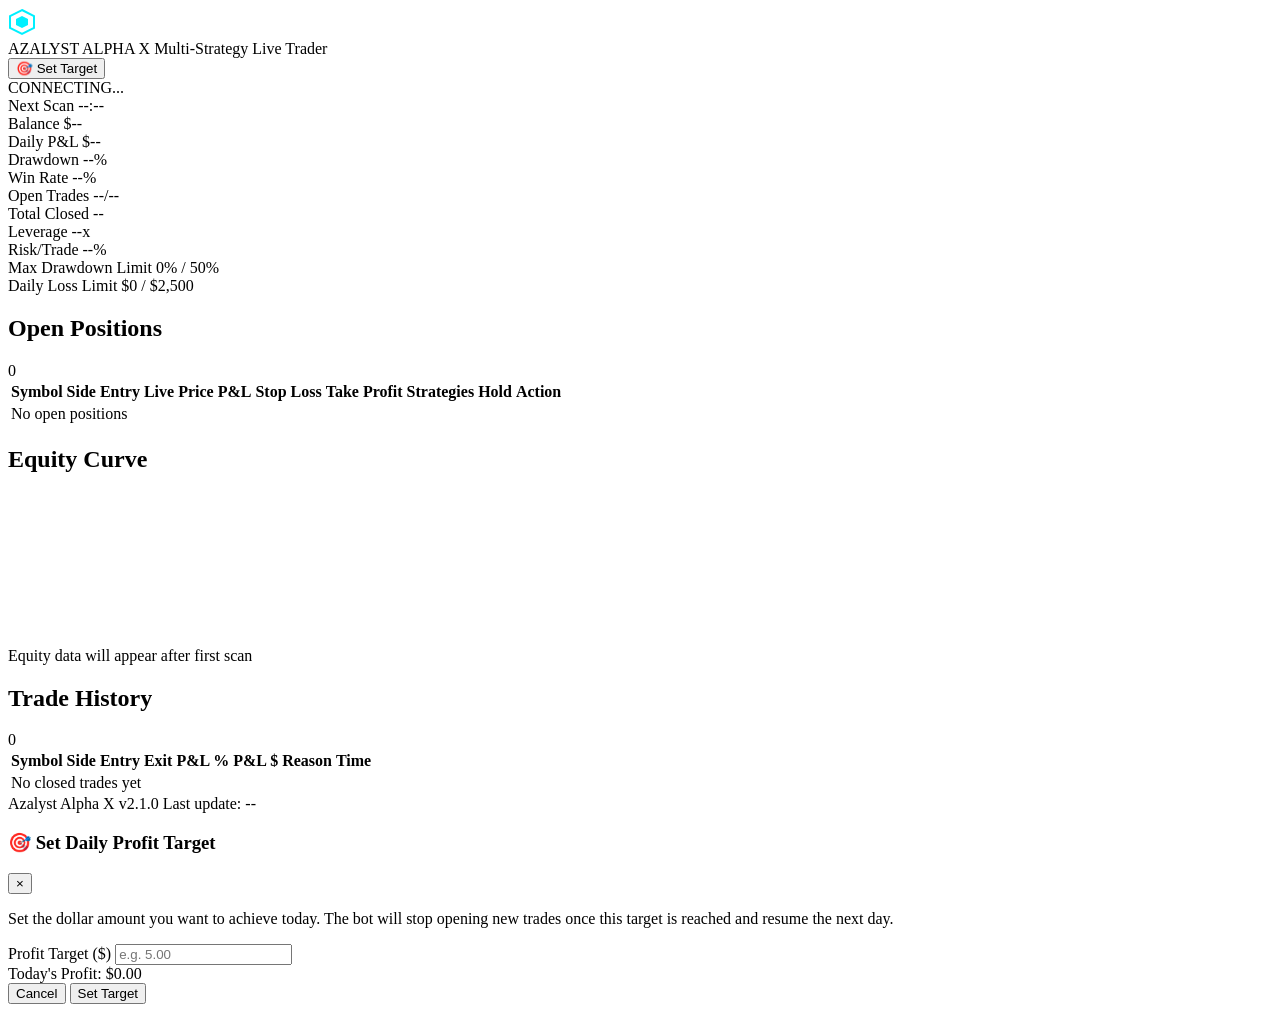
==== azalyst/dashboard/templates/index.html @ dfea7363 "Added Trailing Stop Loss" ====
<!DOCTYPE html>
<html lang="en">
<head>
    <meta charset="UTF-8">
    <meta name="viewport" content="width=device-width, initial-scale=1.0">
    <title>Azalyst Alpha X — Live Trading Dashboard</title>
    <meta name="description" content="Real-time multi-strategy crypto trading dashboard with prop firm risk management">
    <link rel="preconnect" href="https://fonts.googleapis.com">
    <link rel="preconnect" href="https://fonts.gstatic.com" crossorigin>
    <link href="https://fonts.googleapis.com/css2?family=Inter:wght@300;400;500;600;700;800;900&family=JetBrains+Mono:wght@400;500;600&display=swap" rel="stylesheet">
    <link rel="stylesheet" href="/static/style.css">
</head>
<body>

    <div class="app-container">

        <header class="top-bar">
            <div class="logo-section">
                <div class="logo-icon">
                    <svg width="28" height="28" viewBox="0 0 28 28" fill="none">
                        <path d="M14 2L26 8V20L14 26L2 20V8L14 2Z" stroke="url(#logoGrad)" stroke-width="2" fill="none"/>
                        <path d="M14 8L20 11V17L14 20L8 17V11L14 8Z" fill="url(#logoGrad)"/>
                        <defs><linearGradient id="logoGrad" x1="2" y1="2" x2="26" y2="26"><stop stop-color="#00F0FF"/><stop offset="1" stop-color="#8B5CF6"/></linearGradient></defs>
                    </svg>
                </div>
                <div class="logo-text">
                    <span class="brand">AZALYST ALPHA X</span>
                    <span class="sub">Multi-Strategy Live Trader</span>
                </div>
            </div>
            <div class="header-right">
                <button class="target-btn" id="openTargetModal" title="Set Daily Profit Target">
                    🎯 <span id="targetBtnLabel">Set Target</span>
                </button>
                <div class="status-pill" id="statusPill">
                    <span class="pulse"></span>
                    <span id="modeLabel">CONNECTING...</span>
                </div>
                <div class="scan-info">
                    <span class="label">Next Scan</span>
                    <span class="value" id="nextScanCountdown">--:--</span>
                </div>
            </div>
        </header>

        <section class="metrics-row" id="metricsRow">
            <div class="metric-card">
                <span class="metric-label">Balance</span>
                <span class="metric-value" id="metricBalance">$--</span>
            </div>
            <div class="metric-card">
                <span class="metric-label">Daily P&L</span>
                <span class="metric-value" id="metricDailyPnl">$--</span>
            </div>
            <div class="metric-card">
                <span class="metric-label">Drawdown</span>
                <span class="metric-value" id="metricDrawdown">--%</span>
            </div>
            <div class="metric-card">
                <span class="metric-label">Win Rate</span>
                <span class="metric-value" id="metricWinRate">--%</span>
            </div>
            <div class="metric-card">
                <span class="metric-label">Open Trades</span>
                <span class="metric-value" id="metricOpenCount">--/--</span>
            </div>
            <div class="metric-card">
                <span class="metric-label">Total Closed</span>
                <span class="metric-value" id="metricClosedCount">--</span>
            </div>
            <div class="metric-card">
                <span class="metric-label">Leverage</span>
                <span class="metric-value" id="metricLeverage">--x</span>
            </div>
            <div class="metric-card">
                <span class="metric-label">Risk/Trade</span>
                <span class="metric-value" id="metricRisk">--%</span>
            </div>
        </section>

        <section class="prop-firm-bar" id="propFirmBar">
            <div class="prop-limit">
                <div class="prop-header">
                    <span class="prop-label">Max Drawdown Limit</span>
                    <span class="prop-value" id="propDdValue">0% / 50%</span>
                </div>
                <div class="progress-track">
                    <div class="progress-fill dd-fill" id="propDdFill" style="width: 0%"></div>
                </div>
            </div>
            <div class="prop-limit">
                <div class="prop-header">
                    <span class="prop-label">Daily Loss Limit</span>
                    <span class="prop-value" id="propDailyValue">$0 / $2,500</span>
                </div>
                <div class="progress-track">
                    <div class="progress-fill daily-fill" id="propDailyFill" style="width: 0%"></div>
                </div>
            </div>
            <div class="prop-limit daily-target-bar" id="dailyTargetBar" style="display:none;">
                <div class="prop-header">
                    <span class="prop-label">🎯 Daily Profit Target</span>
                    <span class="prop-value" id="propTargetValue">$0 / $0</span>
                </div>
                <div class="progress-track">
                    <div class="progress-fill target-fill" id="propTargetFill" style="width: 0%"></div>
                </div>
            </div>
        </section>

        <section class="main-grid">

            <div class="panel open-trades-panel">
                <div class="panel-header">
                    <h2>Open Positions</h2>
                    <span class="badge" id="openBadge">0</span>
                </div>
                <div class="table-wrap">
                    <table id="openTradesTable">
                        <thead>
                            <tr>
                                <th>Symbol</th>
                                <th>Side</th>
                                <th>Entry</th>
                                <th>Live Price</th>
                                <th>P&L</th>
                                <th>Stop Loss</th>
                                <th>Take Profit</th>
                                <th>Strategies</th>
                                <th>Hold</th>
                                <th>Action</th>
                            </tr>
                        </thead>
                        <tbody id="openTradesBody">
                            <tr class="empty-row"><td colspan="10">No open positions</td></tr>
                        </tbody>
                    </table>
                </div>
            </div>

            <div class="panel equity-panel">
                <div class="panel-header">
                    <h2>Equity Curve</h2>
                </div>
                <div class="chart-container">
                    <canvas id="equityChart"></canvas>
                    <div class="chart-empty" id="chartEmpty">Equity data will appear after first scan</div>
                </div>
            </div>

        </section>

        <section class="closed-section">
            <div class="panel closed-trades-panel">
                <div class="panel-header">
                    <h2>Trade History</h2>
                    <span class="badge" id="closedBadge">0</span>
                </div>
                <div class="table-wrap">
                    <table id="closedTradesTable">
                        <thead>
                            <tr>
                                <th>Symbol</th>
                                <th>Side</th>
                                <th>Entry</th>
                                <th>Exit</th>
                                <th>P&L %</th>
                                <th>P&L $</th>
                                <th>Reason</th>
                                <th>Time</th>
                            </tr>
                        </thead>
                        <tbody id="closedTradesBody">
                            <tr class="empty-row"><td colspan="8">No closed trades yet</td></tr>
                        </tbody>
                    </table>
                </div>
            </div>
        </section>

        <footer class="footer-bar">
            <span>Azalyst Alpha X v2.1.0</span>
            <span id="lastUpdate">Last update: --</span>
        </footer>

    </div>

    <!-- Daily Profit Target Modal -->
    <div class="modal-overlay" id="targetModalOverlay">
        <div class="modal-card">
            <div class="modal-header">
                <h3>🎯 Set Daily Profit Target</h3>
                <button class="modal-close" id="closeTargetModal">&times;</button>
            </div>
            <div class="modal-body">
                <p class="modal-desc">Set the dollar amount you want to achieve today. The bot will stop opening new trades once this target is reached and resume the next day.</p>
                <div class="modal-input-group">
                    <label for="dailyTargetInput">Profit Target ($)</label>
                    <input type="number" id="dailyTargetInput" placeholder="e.g. 5.00" min="0" step="0.01">
                </div>
                <div class="modal-current">
                    <span>Today's Profit:</span>
                    <span class="modal-current-value" id="modalCurrentPnl">$0.00</span>
                </div>
            </div>
            <div class="modal-footer">
                <button class="modal-btn-cancel" id="cancelTarget">Cancel</button>
                <button class="modal-btn-save" id="saveTarget">Set Target</button>
            </div>
        </div>
    </div>

    <script src="/static/app.js"></script>
</body>
</html>
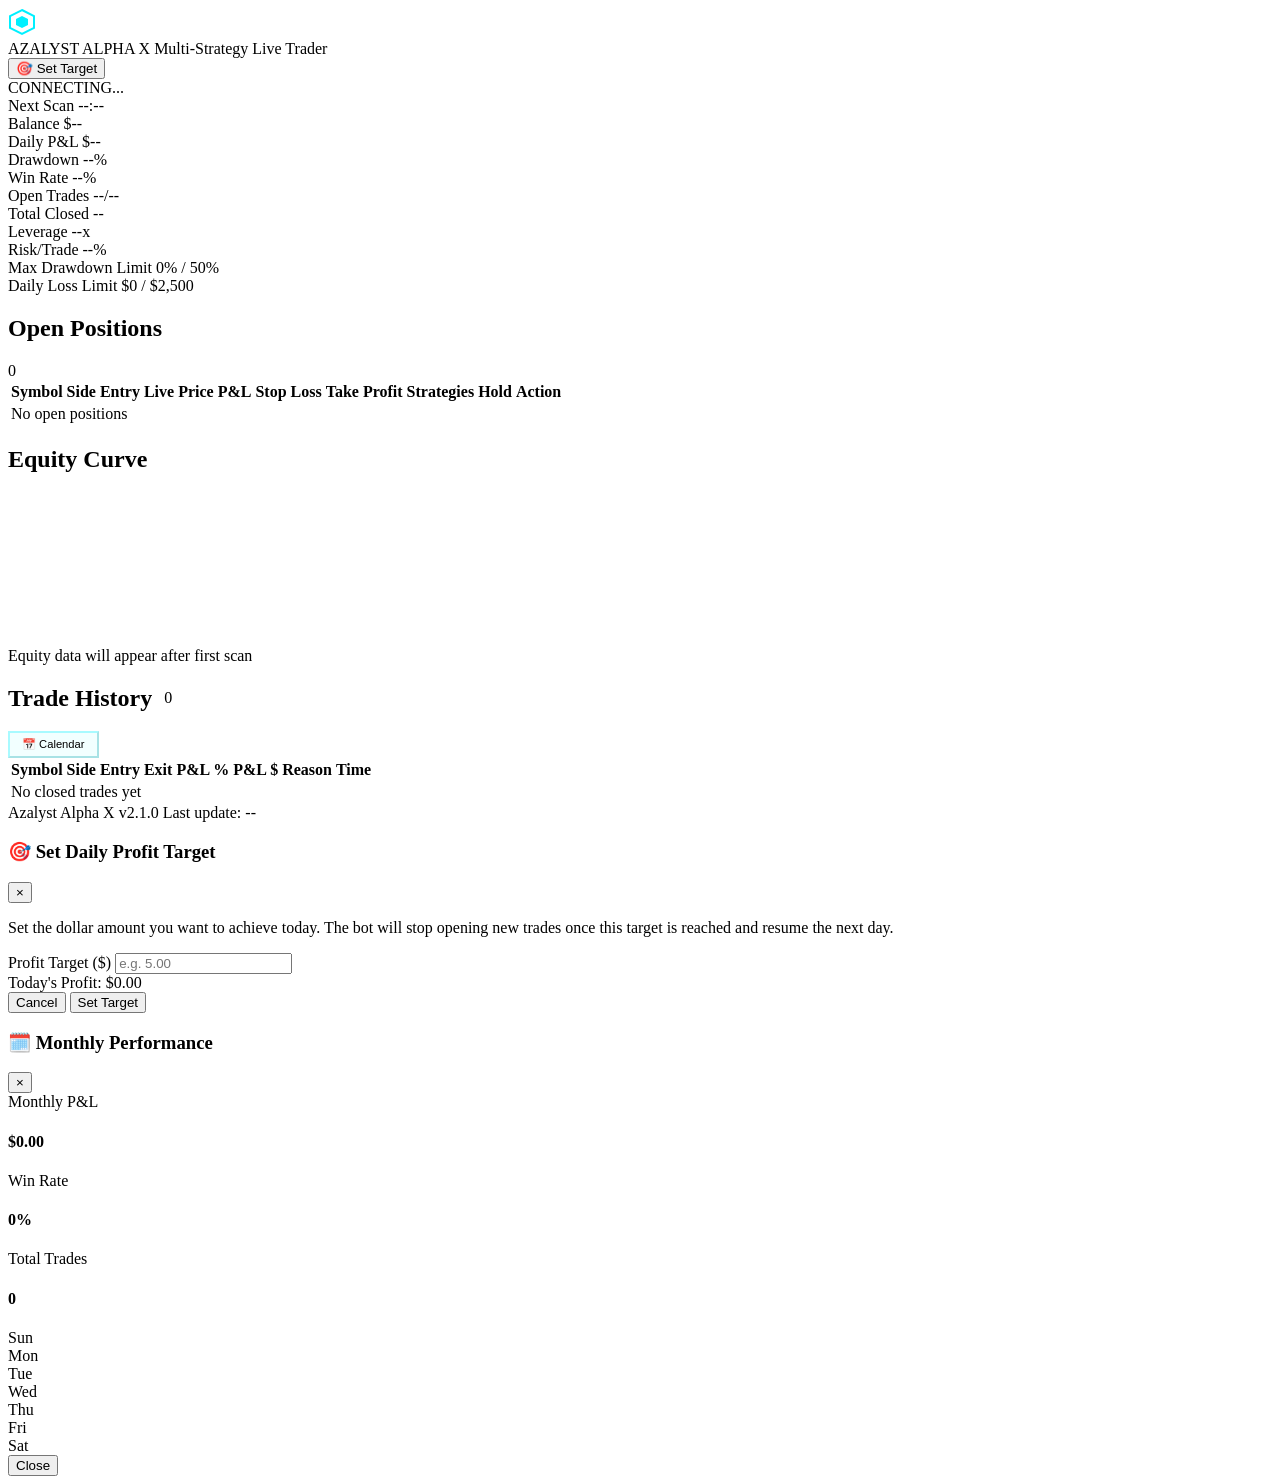
==== commit b24a8ac3: "Added Calendar" ====
--- a/azalyst/dashboard/templates/index.html
+++ b/azalyst/dashboard/templates/index.html
@@ -153,8 +153,11 @@
         <section class="closed-section">
             <div class="panel closed-trades-panel">
                 <div class="panel-header">
-                    <h2>Trade History</h2>
-                    <span class="badge" id="closedBadge">0</span>
+                    <div style="display: flex; align-items: center; gap: 12px;">
+                        <h2>Trade History</h2>
+                        <span class="badge" id="closedBadge">0</span>
+                    </div>
+                    <button class="target-btn" id="openCalendarModal" title="View Monthly Calendar" style="padding: 5px 12px; font-size: 0.7rem; border-color: rgba(0, 240, 255, 0.3); color: var(--accent-cyan); background: rgba(0, 240, 255, 0.05);">📅 Calendar</button>
                 </div>
                 <div class="table-wrap">
                     <table id="closedTradesTable">
@@ -210,6 +213,45 @@
         </div>
     </div>
 
+    <!-- Monthly Calendar Modal -->
+    <div class="modal-overlay" id="calendarModalOverlay">
+        <div class="modal-card calendar-card">
+            <div class="modal-header">
+                <h3 id="calendarMonthTitle">🗓️ Monthly Performance</h3>
+                <button class="modal-close" id="closeCalendarModal">&times;</button>
+            </div>
+            <div class="modal-body">
+                <div class="calendar-stats">
+                    <div class="cal-stat">
+                        <span>Monthly P&L</span>
+                        <h4 id="calMonthlyPnl">$0.00</h4>
+                    </div>
+                    <div class="cal-stat">
+                        <span>Win Rate</span>
+                        <h4 id="calWinRate">0%</h4>
+                    </div>
+                    <div class="cal-stat">
+                        <span>Total Trades</span>
+                        <h4 id="calTotalTrades">0</h4>
+                    </div>
+                </div>
+                <div class="calendar-grid">
+                    <div class="cal-day-label">Sun</div>
+                    <div class="cal-day-label">Mon</div>
+                    <div class="cal-day-label">Tue</div>
+                    <div class="cal-day-label">Wed</div>
+                    <div class="cal-day-label">Thu</div>
+                    <div class="cal-day-label">Fri</div>
+                    <div class="cal-day-label">Sat</div>
+                    <!-- Days will be generated here -->
+                </div>
+            </div>
+            <div class="modal-footer" style="justify-content: flex-end;">
+                <button class="modal-btn-cancel" id="closeCalendarBtn">Close</button>
+            </div>
+        </div>
+    </div>
+
     <script src="/static/app.js"></script>
 </body>
 </html>
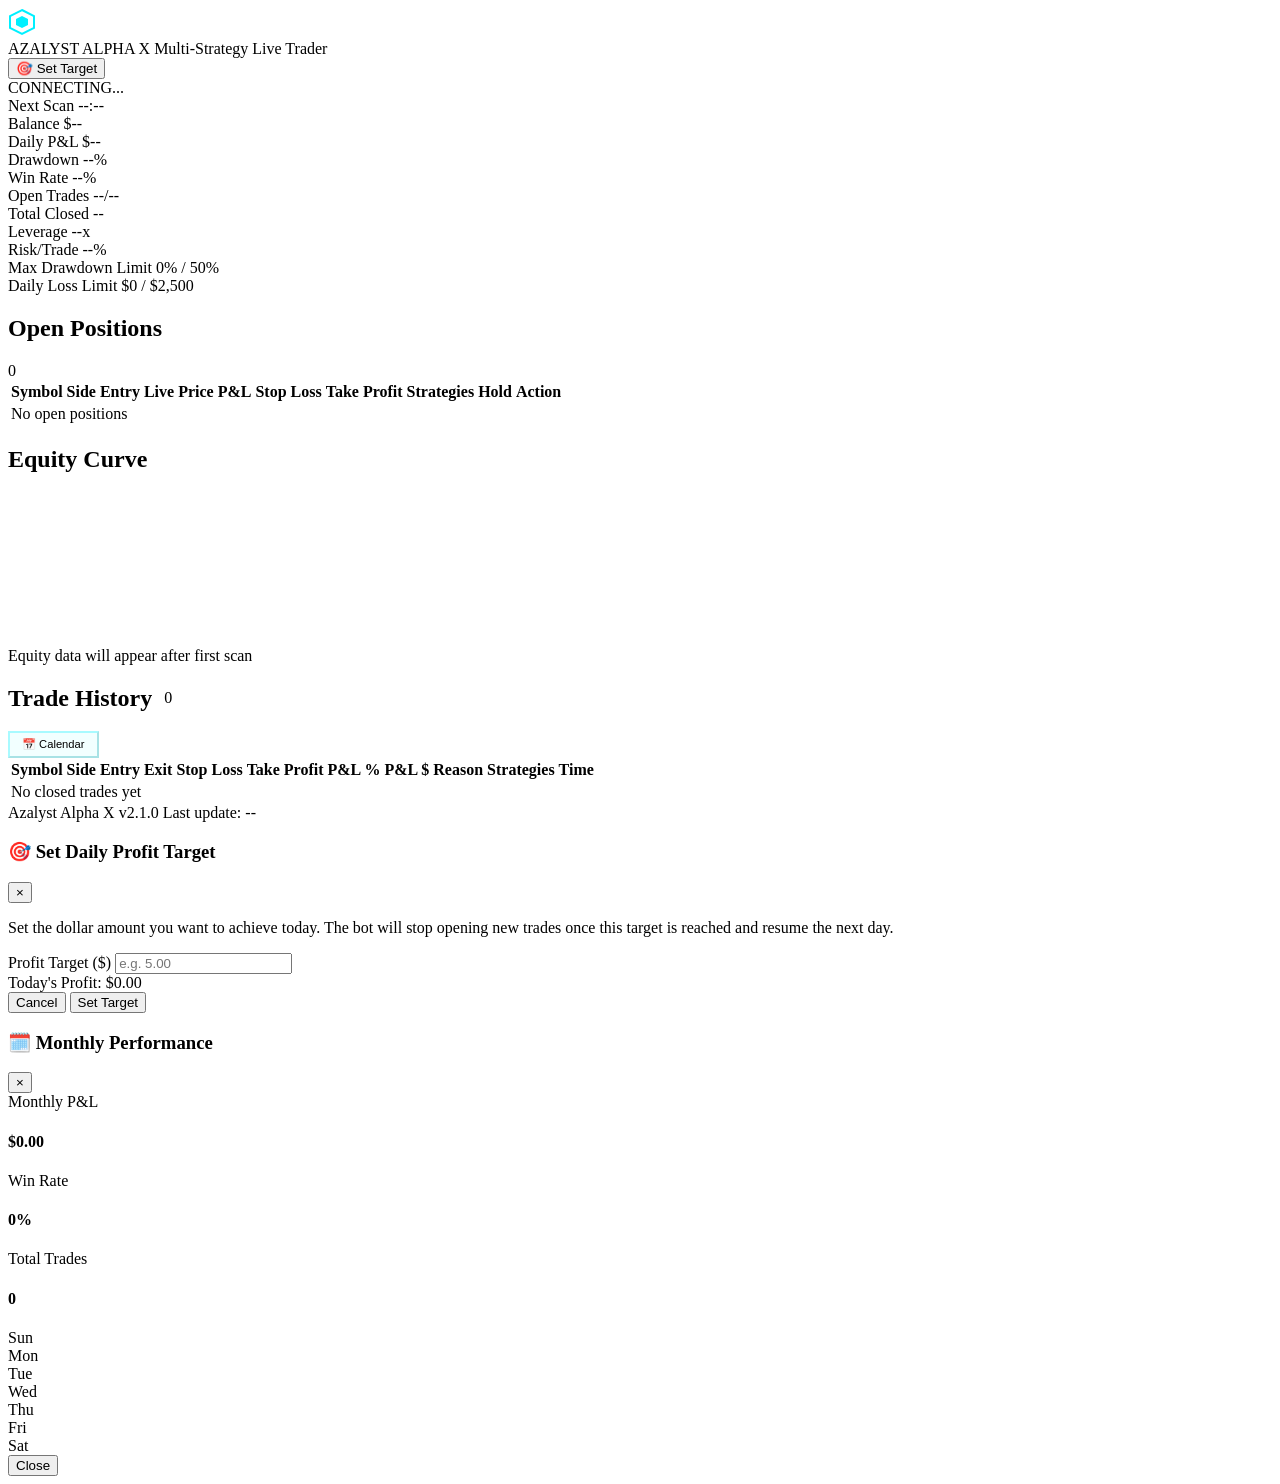
==== commit 8015ab93: "Fixed Tp/sl Issue" ====
--- a/azalyst/dashboard/templates/index.html
+++ b/azalyst/dashboard/templates/index.html
@@ -167,9 +167,12 @@
                                 <th>Side</th>
                                 <th>Entry</th>
                                 <th>Exit</th>
+                                <th>Stop Loss</th>
+                                <th>Take Profit</th>
                                 <th>P&L %</th>
                                 <th>P&L $</th>
                                 <th>Reason</th>
+                                <th>Strategies</th>
                                 <th>Time</th>
                             </tr>
                         </thead>
